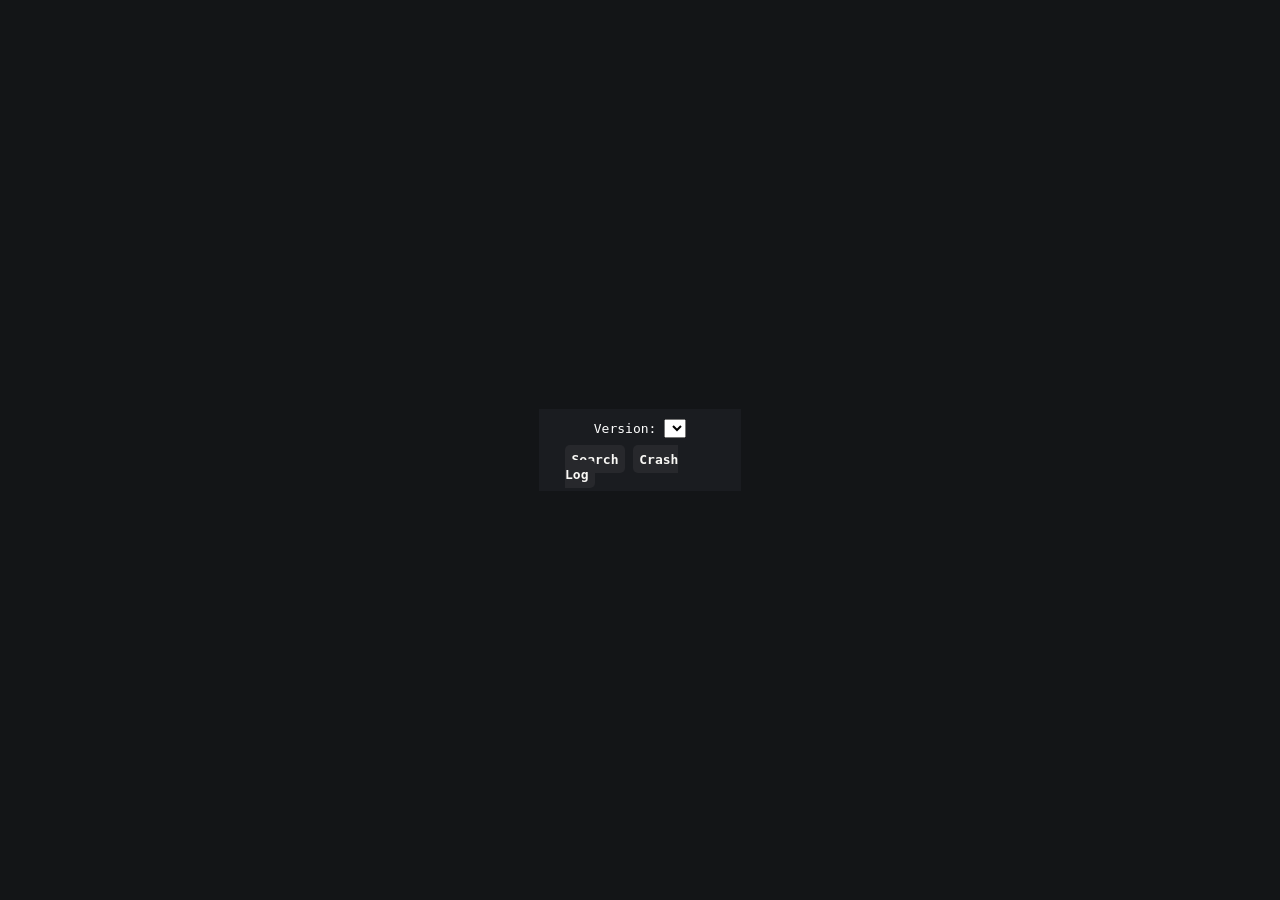
==== crash-log.html @ 38dc39af "initial commit" ====
<!DOCTYPE html>
<html lang="en">
<head>
    <meta charset="UTF-8">
    <title>Crash Log</title>
    <script src="scripts/libs/jszip.min.js"></script>
    <script src="scripts/downloader.js"></script>
    <script src="scripts/parser.js"></script>
    <script src="scripts/utils.js"></script>
    <link rel="stylesheet" href="index.css">
</head>
<body>  
<div>
    <label>
        Mappings:
        <select id="to">
            <option value="yarn">Yarn</option>
            <option value="mojmap">Mojmap</option>
        </select>
    </label>
    <button id="map">Map</button>
</div>
<textarea id="log" disabled></textarea>
</body>
<script src="scripts/pages/crash-log.js"></script>
</html>
---- index.css ----
:root {
    --background-color: #131517;
    --container-color: #1A1C20;

    --accent-color: #27282C;

    --text-title-color: #FAF9F6;
    --text-paragraph-color: #727478;

    --button-color: #27282C;
    --button-transparent-color: rgba(39, 40, 44, 0.5);
    --button-hover-color: #35373B;

    --highlight-color: #EF5552;
    --highlight-hover-color: #F56A67;

    --card-radius: 15px;
    --small-button-radius: 5px;
    --medium-button-radius: 10px;
}

body, html {
    width: 100%;
    height: 100%;

    padding: 0;
    margin: 0;

    background-color: var(--background-color);

    font-family: monospace;
}

body {
    display: flex;
    flex-direction: column;
    gap: 1rem;
    padding: 1rem;
    width: calc(100% - 2rem);
    height: calc(100% - 2rem);

    color: white;
}

#results {
    display: flex;
    flex-direction: column;
    gap: 0.5rem;
}

#results details {
    display: flex;
    flex-direction: column;
    gap: 0.5rem;
    padding: 0.5rem;

    background-color: var(--accent-color);
    border-radius: var(--medium-button-radius);
}

#results summary {
    cursor: pointer;
}

textarea {
    height: 100%;
}

.index {
    display: flex;
    justify-content: center;
    align-items: center;
}

.selector {
    display: flex;
    flex-direction: column;
    justify-content: center;
    align-items: center;
    gap: 1rem;

    width: 150px;
    height: 30px;

    background-color: var(--container-color);
    padding: 2rem;
}

.selector a {
    color: var(--text-title-color);
    text-decoration: none;
    font-weight: bold;

    padding: 0.5rem;
    background-color: var(--button-color);
    border-radius: var(--small-button-radius);
}

.selector a:hover {
    background-color: var(--button-hover-color);
}
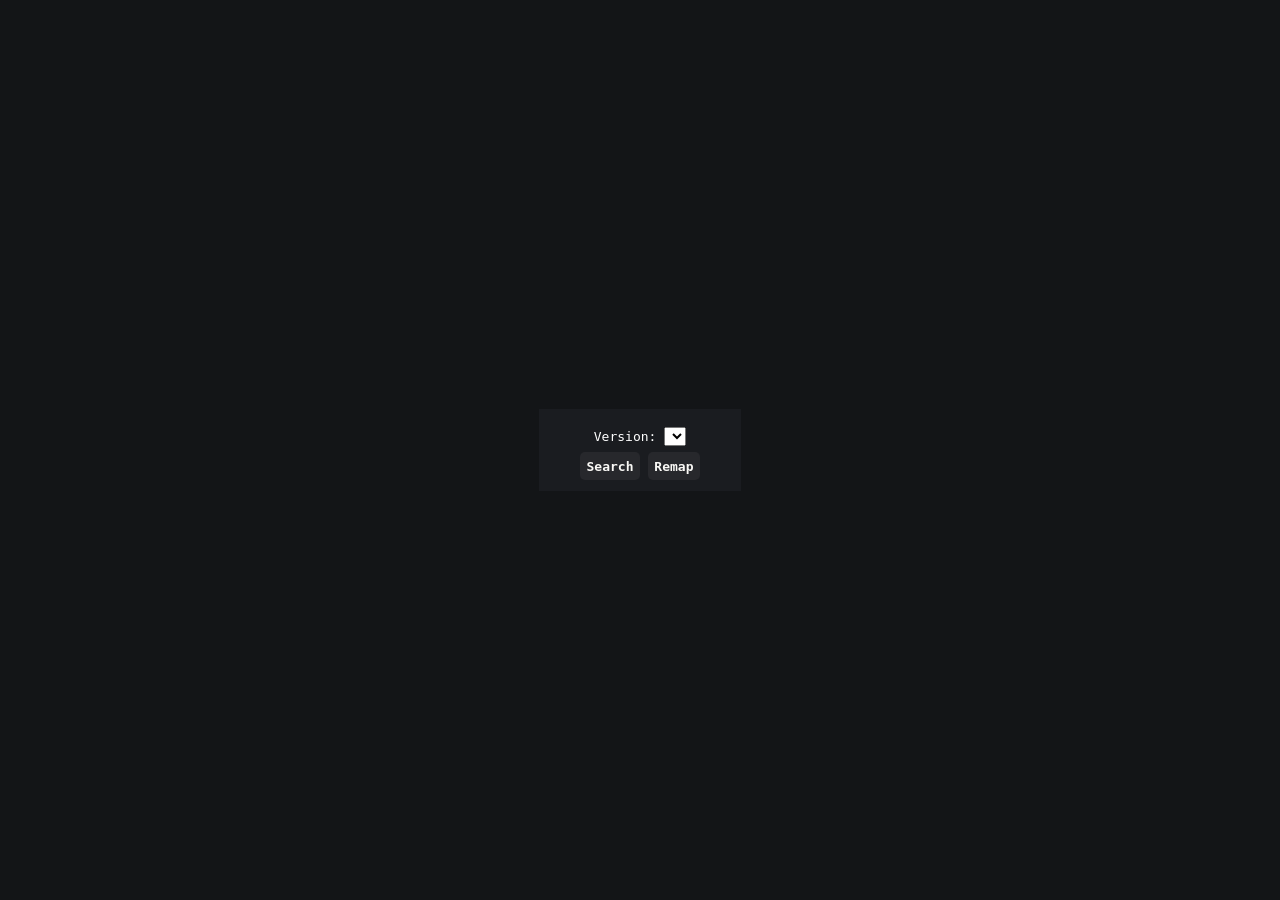
==== commit 347f2c66: "chore: choose mojmaps as default" ====
--- a/crash-log.html
+++ b/crash-log.html
@@ -15,7 +15,7 @@
         Mappings:
         <select id="to">
             <option value="yarn">Yarn</option>
-            <option value="mojmap">Mojmap</option>
+            <option selected value="mojmap">Mojmap</option>
         </select>
     </label>
     <button id="map">Map</button>
--- a/index.css
+++ b/index.css
@@ -64,6 +64,11 @@
 
 textarea {
     height: 100%;
+
+    background-color: var(--button-color);
+    color: var(--text-title-color);
+    border: transparent;
+    padding: 0.25rem;
 }
 
 .index {
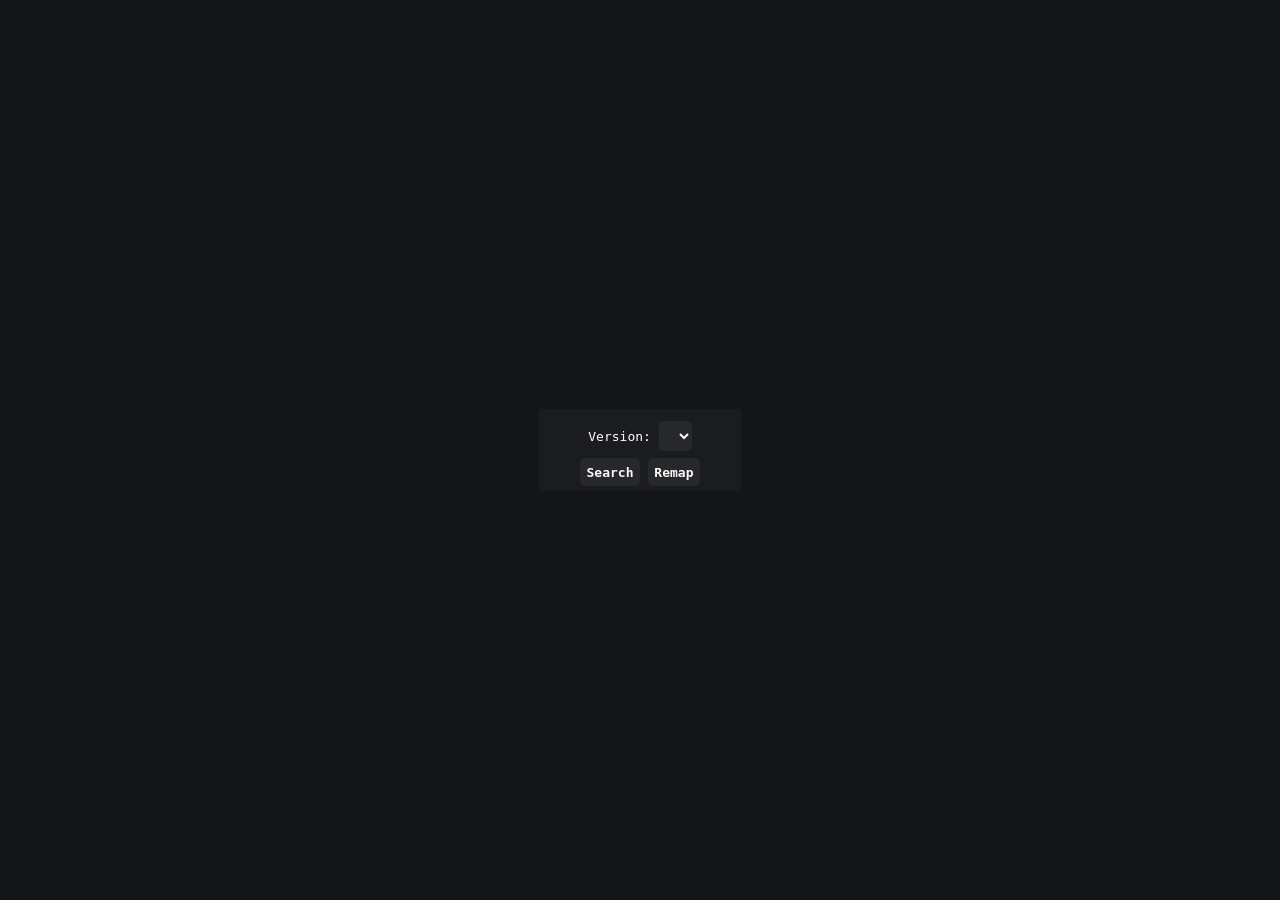
==== commit 8671b2c5: "only show below 26.x versions and let pasting into text area before download" ====
--- a/crash-log.html
+++ b/crash-log.html
@@ -18,9 +18,9 @@
             <option selected value="mojmap">Mojmap</option>
         </select>
     </label>
-    <button id="map">Map</button>
+    <button id="map" disabled>Map</button>
 </div>
-<textarea id="log" disabled></textarea>
+<textarea id="log"></textarea>
 </body>
 <script src="scripts/pages/crash-log.js"></script>
 </html>
--- a/index.css
+++ b/index.css
@@ -103,4 +103,34 @@
 
 .selector a:hover {
     background-color: var(--button-hover-color);
+}
+
+button {
+    color: var(--text-title-color);
+
+    padding: 0.5rem;
+    background-color: var(--button-color);
+    border-radius: var(--small-button-radius);
+
+    outline: none;
+    border: transparent;
+    cursor: pointer;
+}
+
+button:hover {
+    background-color: var(--button-hover-color);
+}
+
+button[disabled] {
+    background-color: var(--button-transparent-color);
+    cursor: not-allowed;
+}
+
+select {
+    background-color: var(--button-color);
+    color: var(--text-title-color);
+    border: transparent;
+    padding: 0.5rem;
+    border-radius: var(--small-button-radius);
+    cursor: pointer;
 }
